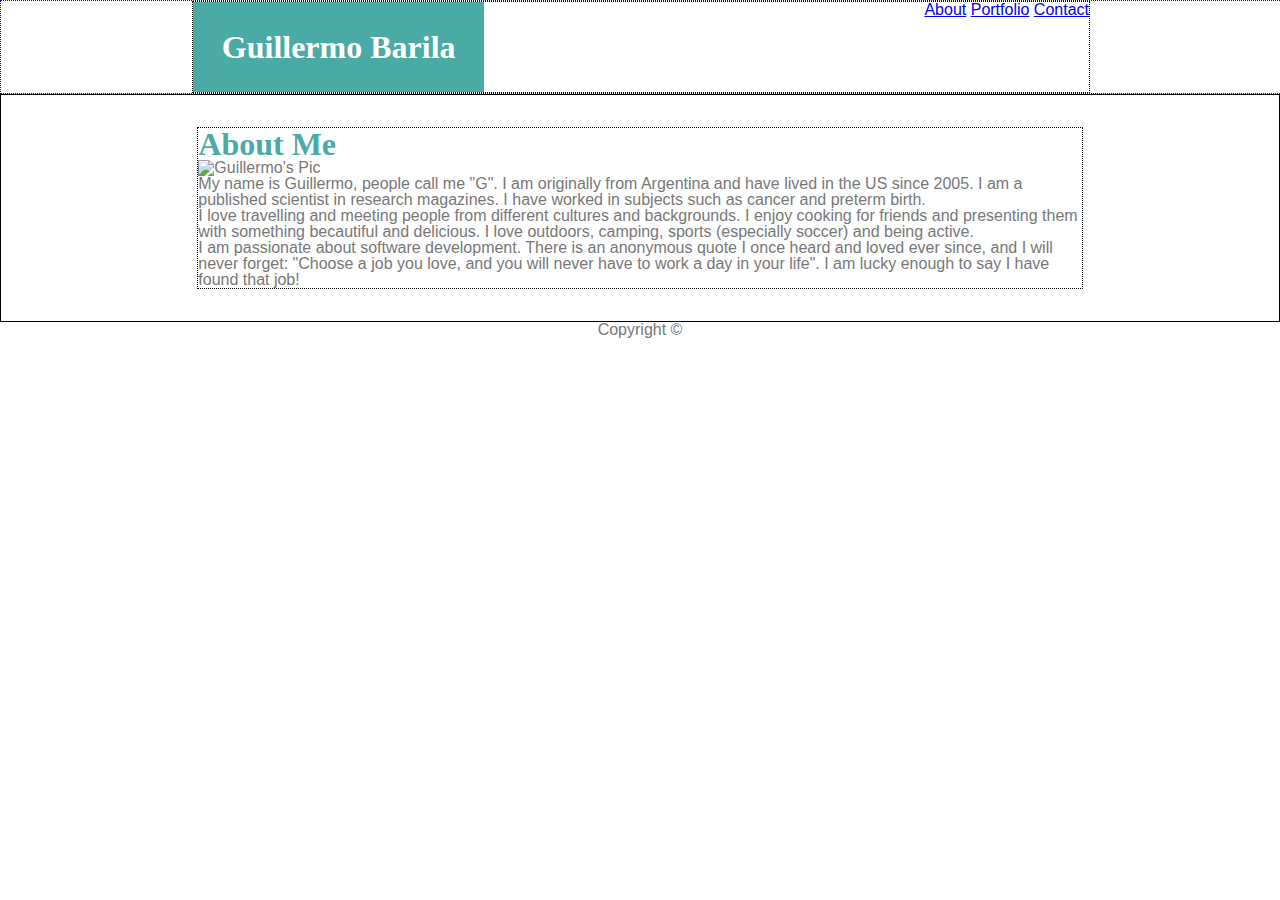
==== index.html @ 8ac6824b "First commit homework week 1" ====
<!DOCTYPE html>
<html lang="en-us">
<head>
    <meta charset="utf-8" />
    <title>Guillermo's portfolio</title>
    <link rel="stylesheet" type="text/css" media="screen" href="assets/css/reset.css" />
    <link rel="stylesheet" type="text/css" media="screen" href="assets/css/style.css" />
</head>
<body>
    <header class="flex">
        <div class="header-div frame">
            <div class="header-div-name">
                <h1 id="my-name">Guillermo Barila</h1>
            </div>
            <nav class="header-div-nav">
                <a href="#">About</a>
                <a href="#">Portfolio</a>
                <a href="#">Contact</a>
            </nav>
        </div>
    </header>
    <div class="flex main-div">
        <div class="frame main-div-content">
            <h1>About Me</h1>
            <img src="" alt="Guillermo's Pic">
            <p>My name is Guillermo, people call me "G". I am originally from Argentina and have lived in the US since 2005. I am a published scientist in research magazines. I have worked in subjects such as cancer and preterm birth.</p>
            <p>I love travelling and meeting people from different cultures and backgrounds. I enjoy cooking for friends and presenting them with something becautiful and delicious. I love outdoors, camping, sports (especially soccer) and being active.</p>
            <p>I am passionate about software development. There is an anonymous quote I once heard and loved ever since, and I will never forget: "Choose a job you love, and you will never have to work a day in your life". I am lucky enough to say I have found that job!</p>
        </div>
    </div>
    <footer class="flex">
        <p>Copyright &copy;</p>
    </footer>
</body>
</html>
---- assets/css/style.css ----
html {
    font-family: 'Arial', 'Helvetica Neue', Helvetica, sans-serif;
    color: #777777;
}

.header-div {
    display: flex;
    border: blueviolet 1px dotted;
    align-content: center;
    justify-content: space-between;
}

header {
    width: 100%;
    border: blue 1px dotted;
}

h1 {
    font-family: 'Georgia', Times, Times New Roman, serif;
    font-size: 2rem;
    font-weight: bold;
    color: #4aaaa5;
}

.frame {
    width: 70%;
    border: black 1px dotted;
}

.flex {
    display: flex;
    flex-wrap: wrap;
    flex-direction: column;
    align-content: center;
}

#my-name {
    background-color: #4aaaa5;
    color: white;
    padding: 1.8rem;
}

.main-div {
    padding: 2rem 0.5rem;
    border: black 1px solid;
}
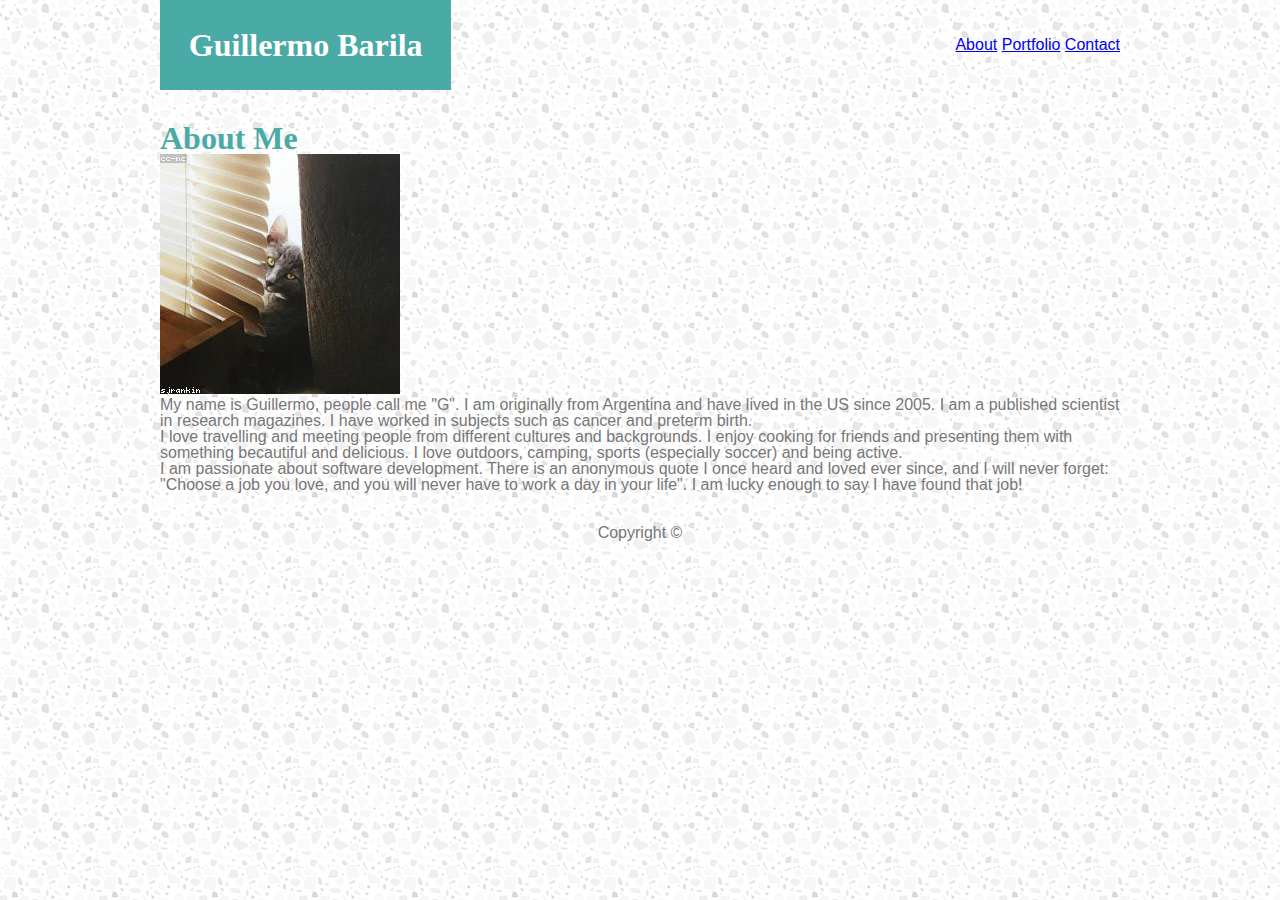
==== commit 01b2d26a: "Added background image and corrected item alignment" ====
--- a/index.html
+++ b/index.html
@@ -1,35 +1,50 @@
 <!DOCTYPE html>
+
 <html lang="en-us">
+
 <head>
     <meta charset="utf-8" />
     <title>Guillermo's portfolio</title>
     <link rel="stylesheet" type="text/css" media="screen" href="assets/css/reset.css" />
     <link rel="stylesheet" type="text/css" media="screen" href="assets/css/style.css" />
 </head>
+
 <body>
+    <!-- Header with name and options -->
+
     <header class="flex">
         <div class="header-div frame">
             <div class="header-div-name">
                 <h1 id="my-name">Guillermo Barila</h1>
             </div>
-            <nav class="header-div-nav">
-                <a href="#">About</a>
-                <a href="#">Portfolio</a>
-                <a href="#">Contact</a>
-            </nav>
+            <div class="header-div-nav">
+                <nav>
+                    <a href="#">About</a>
+                    <a href="#">Portfolio</a>
+                    <a href="#">Contact</a>
+                </nav>
+            </div>
         </div>
     </header>
+
+    <!-- Main content -->
+
     <div class="flex main-div">
         <div class="frame main-div-content">
             <h1>About Me</h1>
-            <img src="" alt="Guillermo's Pic">
+            <img src="./assets/images/me.jpg" alt="Guillermo's Pic">
             <p>My name is Guillermo, people call me "G". I am originally from Argentina and have lived in the US since 2005. I am a published scientist in research magazines. I have worked in subjects such as cancer and preterm birth.</p>
             <p>I love travelling and meeting people from different cultures and backgrounds. I enjoy cooking for friends and presenting them with something becautiful and delicious. I love outdoors, camping, sports (especially soccer) and being active.</p>
             <p>I am passionate about software development. There is an anonymous quote I once heard and loved ever since, and I will never forget: "Choose a job you love, and you will never have to work a day in your life". I am lucky enough to say I have found that job!</p>
         </div>
     </div>
+
+    <!-- Footer -->
+
     <footer class="flex">
         <p>Copyright &copy;</p>
     </footer>
+
 </body>
+
 </html>--- a/assets/css/style.css
+++ b/assets/css/style.css
@@ -3,16 +3,14 @@
     color: #777777;
 }
 
-.header-div {
-    display: flex;
-    border: blueviolet 1px dotted;
-    align-content: center;
-    justify-content: space-between;
+body {
+    background-image: url('../images/light-grey-terrazzo.png');
 }
 
-header {
-    width: 100%;
-    border: blue 1px dotted;
+.header-div {
+    display: inline-flex;
+    align-items: center;
+    justify-content: space-between;
 }
 
 h1 {
@@ -23,15 +21,14 @@
 }
 
 .frame {
-    width: 70%;
-    border: black 1px dotted;
+    width: 960px;
 }
 
 .flex {
     display: flex;
     flex-wrap: wrap;
     flex-direction: column;
-    align-content: center;
+    align-items: center;
 }
 
 #my-name {
@@ -42,5 +39,4 @@
 
 .main-div {
     padding: 2rem 0.5rem;
-    border: black 1px solid;
 }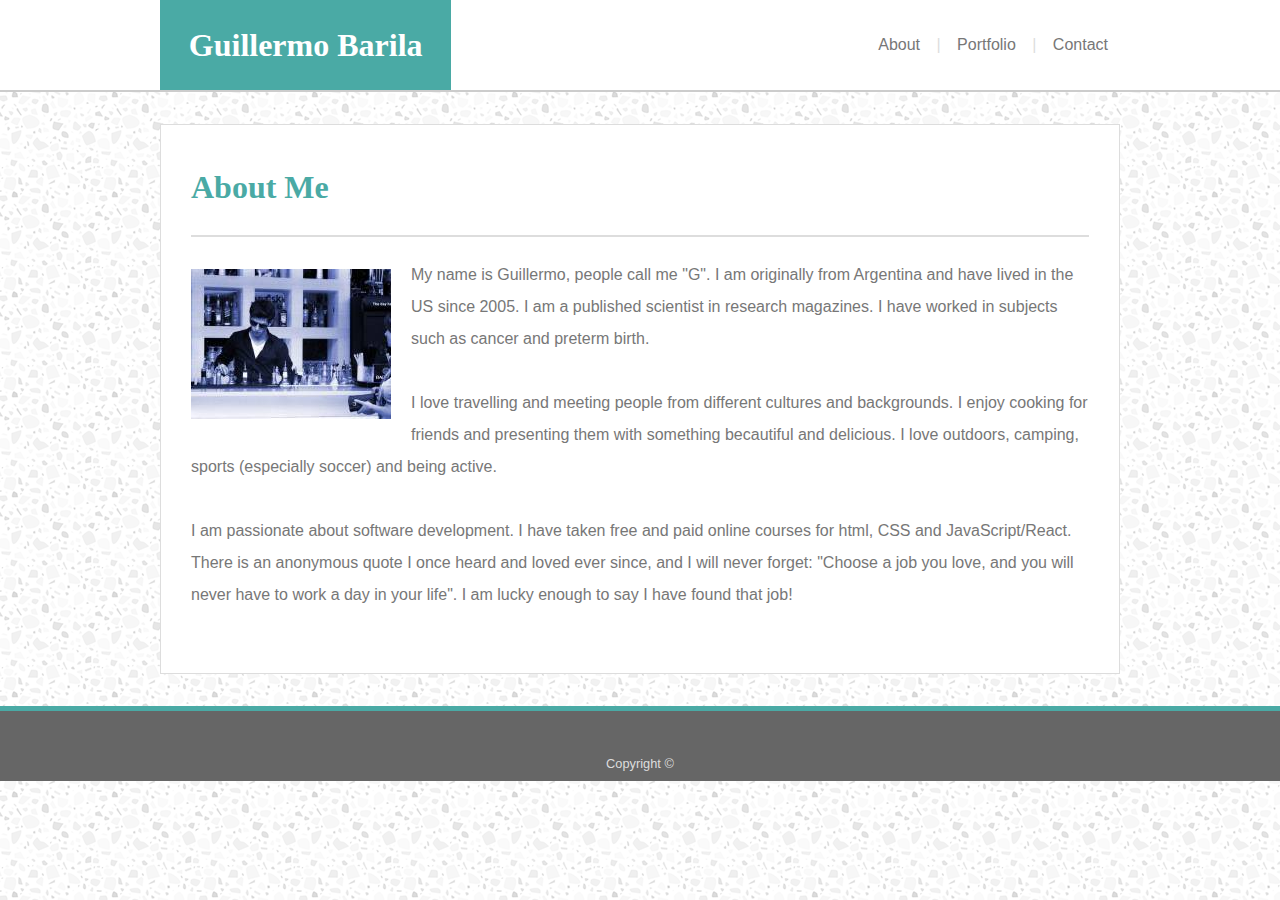
==== commit b9ce59a8: "Contact page done. Working on Portfolio page" ====
--- a/index.html
+++ b/index.html
@@ -19,9 +19,9 @@
             </div>
             <div class="header-div-nav">
                 <nav>
-                    <a href="#">About</a>
-                    <a href="#">Portfolio</a>
-                    <a href="#">Contact</a>
+                    <a href="index.html">About</a><span> | </span>
+                    <a href="portfolio.html">Portfolio</a><span> | </span>
+                    <a href="contact.html">Contact</a>
                 </nav>
             </div>
         </div>
@@ -30,12 +30,17 @@
     <!-- Main content -->
 
     <div class="flex main-div">
-        <div class="frame main-div-content">
-            <h1>About Me</h1>
-            <img src="./assets/images/me.jpg" alt="Guillermo's Pic">
-            <p>My name is Guillermo, people call me "G". I am originally from Argentina and have lived in the US since 2005. I am a published scientist in research magazines. I have worked in subjects such as cancer and preterm birth.</p>
-            <p>I love travelling and meeting people from different cultures and backgrounds. I enjoy cooking for friends and presenting them with something becautiful and delicious. I love outdoors, camping, sports (especially soccer) and being active.</p>
-            <p>I am passionate about software development. There is an anonymous quote I once heard and loved ever since, and I will never forget: "Choose a job you love, and you will never have to work a day in your life". I am lucky enough to say I have found that job!</p>
+        <div class="frame">
+            <div class="main-div-content">
+                <h1>About Me</h1>
+                <hr>
+                <img id="img-me" src="./assets/images/me.jpg" alt="Guillermo's Pic">
+                <div class="main-div-paragraphs">
+                    <p>My name is Guillermo, people call me "G". I am originally from Argentina and have lived in the US since 2005. I am a published scientist in research magazines. I have worked in subjects such as cancer and preterm birth.</p><br><br>
+                    <p>I love travelling and meeting people from different cultures and backgrounds. I enjoy cooking for friends and presenting them with something becautiful and delicious. I love outdoors, camping, sports (especially soccer) and being active.</p><br><br>
+                    <p>I am passionate about software development. I have taken free and paid online courses for html, CSS and JavaScript/React. There is an anonymous quote I once heard and loved ever since, and I will never forget: "Choose a job you love, and you will never have to work a day in your life". I am lucky enough to say I have found that job!</p><br><br>
+                </div>
+            </div>
         </div>
     </div>
 
--- a/assets/css/style.css
+++ b/assets/css/style.css
@@ -13,11 +13,30 @@
     justify-content: space-between;
 }
 
+header {
+    background-color: #fff;
+    border-bottom: 2px #cccccc solid;    
+}
+
 h1 {
     font-family: 'Georgia', Times, Times New Roman, serif;
     font-size: 2rem;
     font-weight: bold;
     color: #4aaaa5;
+}
+
+p {
+    display: inline;
+}
+
+span {
+    color: #dddddd;
+}
+
+a {
+    text-decoration: none;
+    color: inherit;
+    padding: 0 12px;
 }
 
 .frame {
@@ -39,4 +58,73 @@
 
 .main-div {
     padding: 2rem 0.5rem;
+}
+
+.main-div-content {
+    background-color: #ffffff;
+    border: #dddddd 1px solid;
+    padding: 30px;
+    clear: both;
+    line-height: 2;
+}
+
+.main-div-paragraphs {
+    margin-top: -0.6rem;
+}
+
+hr {
+    margin: 1rem 0 2rem 0;
+    border: #dddddd 1.5px solid;    
+}
+
+#img-me {
+    float: left;
+    margin: 0 20px 20px 0;
+}
+
+footer {
+    background-color: #666666;
+    border-top: #4aaaa5 5px solid;
+    height: 50px;
+    justify-content: flex-end;
+    color: #dddddd;
+    padding: 10px;
+    font-size: 0.8rem;
+}
+
+button {
+    background-color: #4aaaa5;
+    color: #ffffff;
+    border: none;
+    padding: 0.5rem 1.5rem;
+}
+
+h2 {
+    background-color: #4aaaa5;
+    padding-bottom: 0.6rem;
+    color: #ffffff;
+}
+
+.projects {
+    display: flex;
+    flex-wrap: wrap;
+}
+
+.project-box {
+    display: flex;
+}
+
+.project-name {
+    background-image: url('assets/images/project1.jpg');
+    width: 400px;
+    height: 200px;
+    border: black 1px solid;
+    align-items: flex-end;
+    text-align: center;
+    float: left;
+    margin: 1rem 1rem;
+}
+
+#project1 {
+    background-image: url('assets/images/project1.jpg');
 }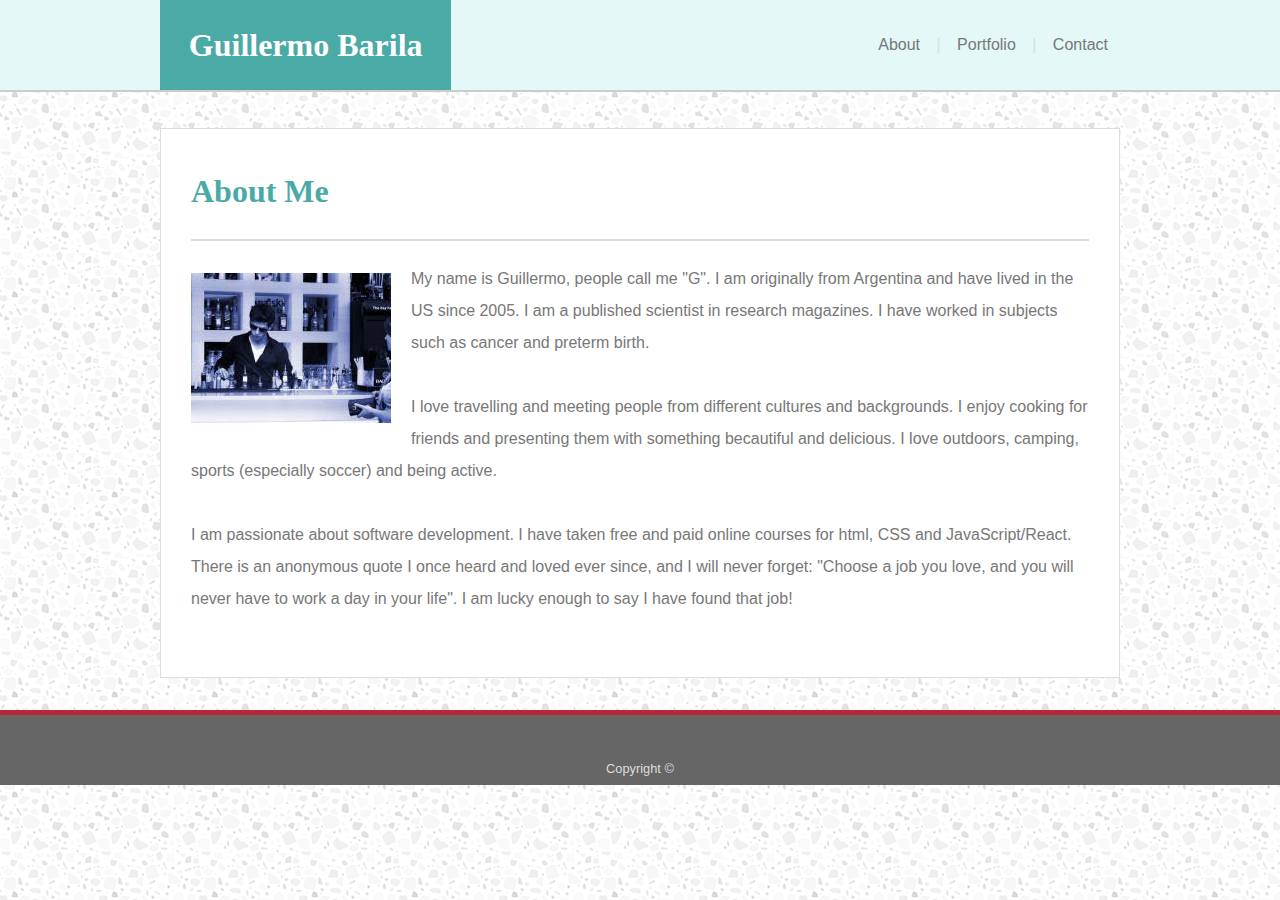
==== commit eec02e19: "Added some pseudoclasses to CSS" ====
--- a/index.html
+++ b/index.html
@@ -19,9 +19,9 @@
             </div>
             <div class="header-div-nav">
                 <nav>
-                    <a href="index.html">About</a><span> | </span>
-                    <a href="portfolio.html">Portfolio</a><span> | </span>
-                    <a href="contact.html">Contact</a>
+                    <a href="index.html" title="My Info">About</a><span> | </span>
+                    <a href="portfolio.html" title="My Work">Portfolio</a><span> | </span>
+                    <a href="contact.html" title="Contact me">Contact</a>
                 </nav>
             </div>
         </div>
--- a/assets/css/style.css
+++ b/assets/css/style.css
@@ -14,8 +14,13 @@
 }
 
 header {
-    background-color: #fff;
-    border-bottom: 2px #cccccc solid;    
+    background-color: #e3f8f7;
+    border-bottom: 2px #cccccc solid; 
+    position: fixed;
+    left: 0;
+    top: 0;
+    z-index: 20;
+    width: 100%;
 }
 
 h1 {
@@ -58,6 +63,7 @@
 
 .main-div {
     padding: 2rem 0.5rem;
+    margin-top: 6rem;
 }
 
 .main-div-content {
@@ -84,7 +90,7 @@
 
 footer {
     background-color: #666666;
-    border-top: #4aaaa5 5px solid;
+    border-top: #B23E 5px solid;
     height: 50px;
     justify-content: flex-end;
     color: #dddddd;
@@ -92,39 +98,96 @@
     font-size: 0.8rem;
 }
 
+input {
+    height: 1.5rem;
+}
+
 button {
     background-color: #4aaaa5;
     color: #ffffff;
     border: none;
     padding: 0.5rem 1.5rem;
+    font-family: inherit;
+    font-size: inherit;
 }
 
 h2 {
     background-color: #4aaaa5;
-    padding-bottom: 0.6rem;
     color: #ffffff;
+    width: 300px;
+    height: 35px;
+    text-align: center;
+    padding-top: 5px;
 }
 
 .projects {
     display: flex;
     flex-wrap: wrap;
+    justify-content: space-around;
 }
 
 .project-box {
     display: flex;
+    margin: 1rem 1rem;
+    width: 300px;
+    height: 200px;
+    align-items: flex-end;
+    border-radius: 10px;
 }
 
 .project-name {
-    background-image: url('assets/images/project1.jpg');
-    width: 400px;
-    height: 200px;
-    border: black 1px solid;
-    align-items: flex-end;
-    text-align: center;
-    float: left;
-    margin: 1rem 1rem;
+    margin-bottom: 0.6rem;
+    opacity: 0.9;
 }
 
 #project1 {
-    background-image: url('assets/images/project1.jpg');
-}+    background-image: url('../images/project1.jpg');
+    background-repeat: no-repeat;
+    background-size: contain;
+}
+
+#project2 {
+    background-image: url('../images/project2.jpg');
+    background-repeat: no-repeat;
+}
+
+#project3 {
+    background-image: url('../images/project3.jpg');
+    background-repeat: no-repeat;
+}
+
+#project4 {
+    background-image: url('../images/project4.jpg');
+    background-repeat: no-repeat;
+}
+
+#project5 {
+    background-image: url('../images/project5.jpg');
+    background-repeat: no-repeat;
+}
+
+.required {
+    color: red;
+}
+
+/* Pseudo classes styling */
+
+button:hover {
+    background-color: #1d6461;
+}
+
+a:hover {
+    color: #B23E;
+    background-color: rgba(253, 219, 222, 0.933);
+    border-radius: 5px;
+    padding: 12px;
+}
+
+.project-box:hover {
+    opacity: 0.8;
+    box-shadow: 3px 3px 10px #000000;
+}
+
+a:visited {
+    font-weight: bold;
+}
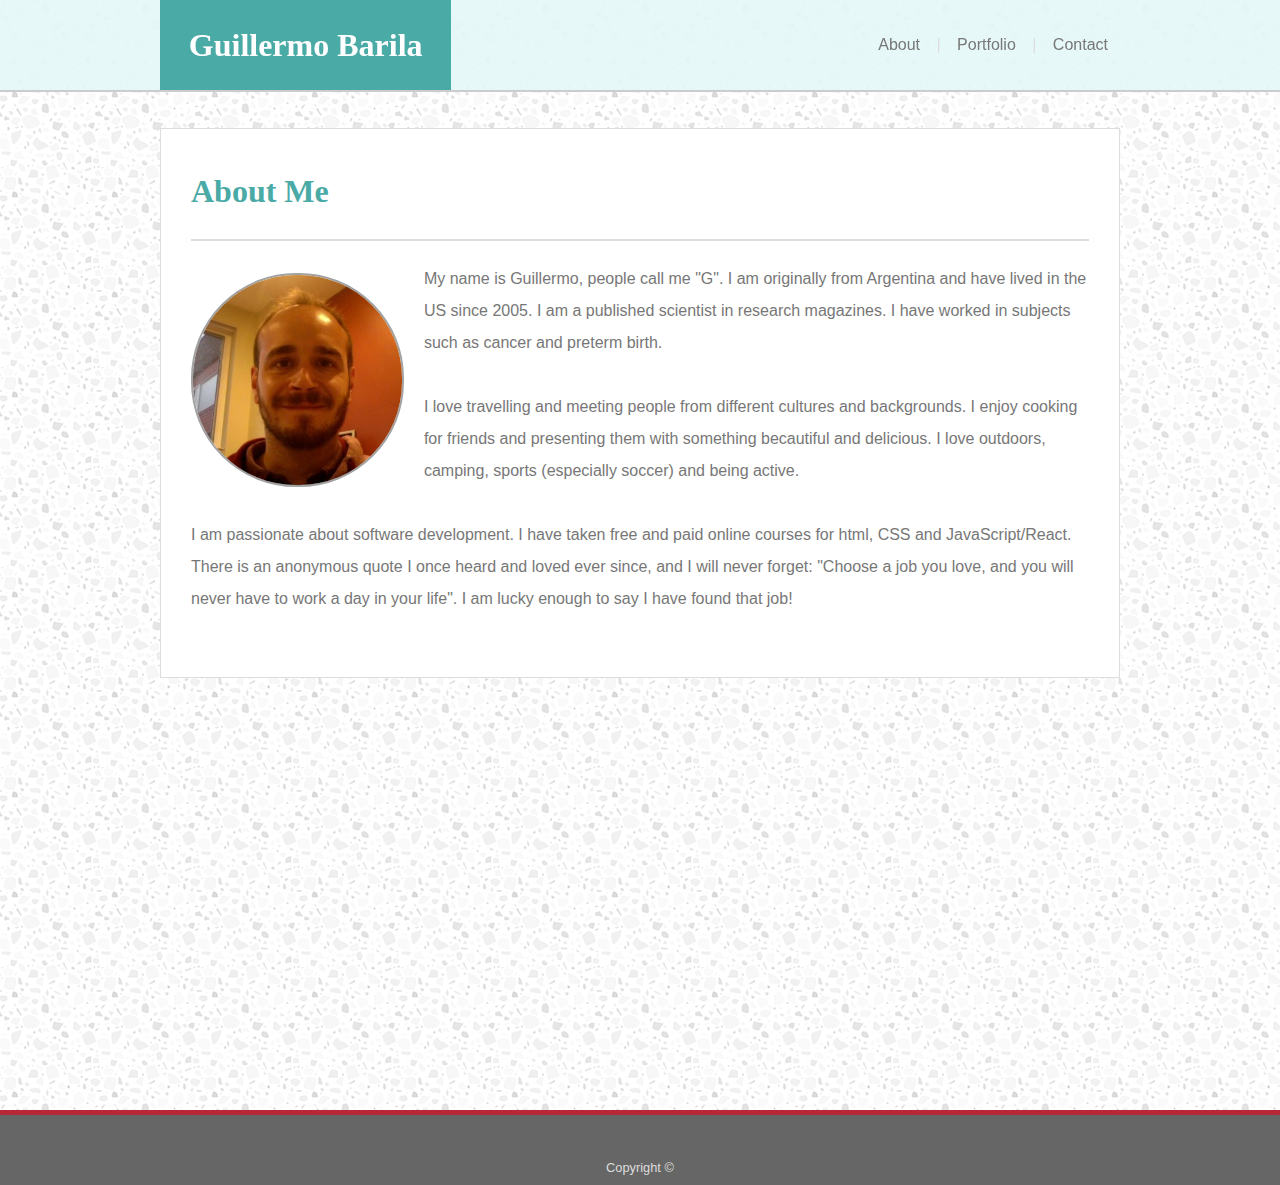
==== commit 96e3ee92: "Finished adding pseudo classes and minor tweaks" ====
--- a/index.html
+++ b/index.html
@@ -7,6 +7,7 @@
     <title>Guillermo's portfolio</title>
     <link rel="stylesheet" type="text/css" media="screen" href="assets/css/reset.css" />
     <link rel="stylesheet" type="text/css" media="screen" href="assets/css/style.css" />
+    <link rel="stylesheet" href="https://use.fontawesome.com/releases/v5.0.12/css/all.css" integrity="sha384-G0fIWCsCzJIMAVNQPfjH08cyYaUtMwjJwqiRKxxE/rx96Uroj1BtIQ6MLJuheaO9" crossorigin="anonymous">
 </head>
 
 <body>
@@ -34,7 +35,7 @@
             <div class="main-div-content">
                 <h1>About Me</h1>
                 <hr>
-                <img id="img-me" src="./assets/images/me.jpg" alt="Guillermo's Pic">
+                <img id="img-me" src="./assets/images/me.png" alt="Guillermo's Pic">
                 <div class="main-div-paragraphs">
                     <p>My name is Guillermo, people call me "G". I am originally from Argentina and have lived in the US since 2005. I am a published scientist in research magazines. I have worked in subjects such as cancer and preterm birth.</p><br><br>
                     <p>I love travelling and meeting people from different cultures and backgrounds. I enjoy cooking for friends and presenting them with something becautiful and delicious. I love outdoors, camping, sports (especially soccer) and being active.</p><br><br>
@@ -47,6 +48,12 @@
     <!-- Footer -->
 
     <footer class="flex">
+        <div class="social-media">
+            <a href="https://www.github.com/gui365" target="_blank"><i class="fab fa-github fa-2x"></i></a>
+            <a href="https://www.linkedin.com/in/gbarila/" target="_blank"><i class="fab fa-linkedin fa-2x"></i></a>
+            <a href="https://www.facebook.com/gui365" target="_blank"><i class="fab fa-facebook fa-2x"></i></a>
+            <a href="https://stackoverflow.com/users/9636342/g-barila" target="_blank"><i class="fab fa-stack-overflow fa-2x"></i></a>
+        </div>
         <p>Copyright &copy;</p>
     </footer>
 
--- a/assets/css/style.css
+++ b/assets/css/style.css
@@ -1,10 +1,12 @@
 html {
     font-family: 'Arial', 'Helvetica Neue', Helvetica, sans-serif;
     color: #777777;
+    height: 100%;
 }
 
 body {
     background-image: url('../images/light-grey-terrazzo.png');
+    height: 100%;
 }
 
 .header-div {
@@ -14,7 +16,7 @@
 }
 
 header {
-    background-color: #e3f8f7;
+    background-color: rgba(227, 248, 247, 0.9);
     border-bottom: 2px #cccccc solid; 
     position: fixed;
     left: 0;
@@ -64,6 +66,8 @@
 .main-div {
     padding: 2rem 0.5rem;
     margin-top: 6rem;
+    min-height: 100%;
+    margin-bottom: 50px;
 }
 
 .main-div-content {
@@ -86,6 +90,9 @@
 #img-me {
     float: left;
     margin: 0 20px 20px 0;
+    height: 210px;
+    border: #a3a2a2 2px solid;
+    border-radius: 105px;
 }
 
 footer {
@@ -98,8 +105,16 @@
     font-size: 0.8rem;
 }
 
+i {
+    margin-bottom: 0.5rem;
+}
+
 input {
     height: 1.5rem;
+}
+
+#form-message {
+    width: 100%;
 }
 
 button {
@@ -170,24 +185,39 @@
     color: red;
 }
 
-/* Pseudo classes styling */
+
+/*      Pseudo classes styling      */
+
 
 button:hover {
     background-color: #1d6461;
 }
 
-a:hover {
+nav a:hover {
     color: #B23E;
     background-color: rgba(253, 219, 222, 0.933);
     border-radius: 5px;
     padding: 12px;
 }
 
+footer a:hover {
+    color: #ffffff;
+}
+
 .project-box:hover {
-    opacity: 0.8;
+    /* opacity: 0.9; */
     box-shadow: 3px 3px 10px #000000;
-}
-
-a:visited {
-    font-weight: bold;
-}
+    transform: rotate(-1deg);
+    transition-duration: 300ms;
+}
+
+#my-name:hover {
+    background-image: url('../images/name-bg2.jpg');
+    color: #000000;
+    opacity: 0.7;
+    transition-duration: 000ms;
+}
+
+input:focus, textarea:focus {
+    background-color: rgb(253, 253, 227);
+}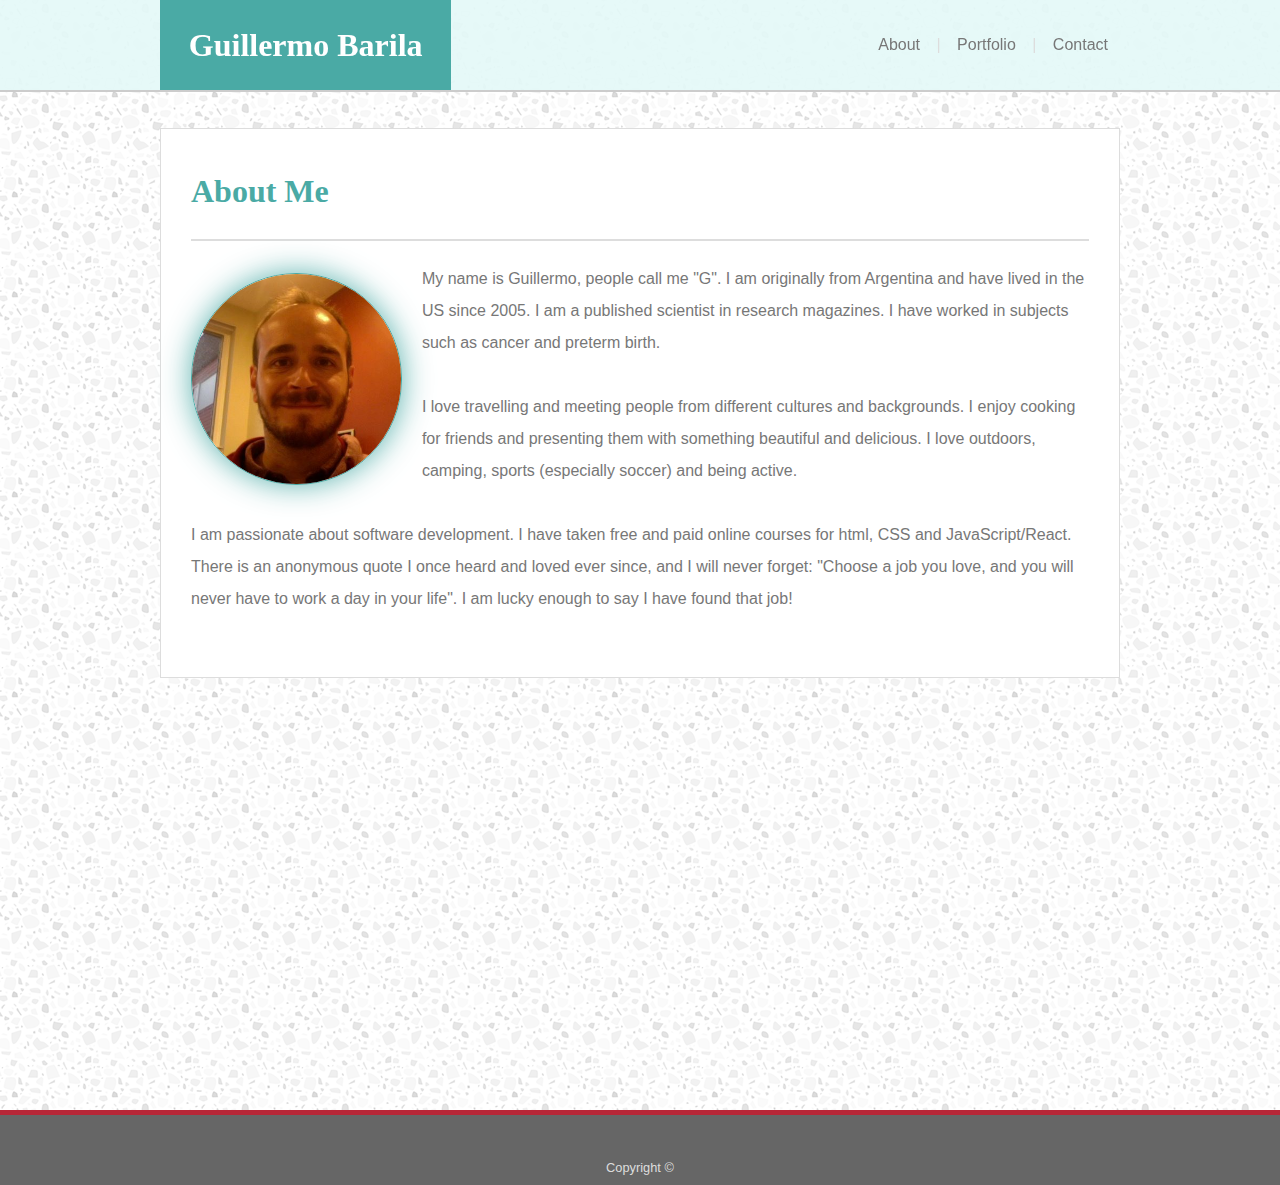
==== commit 8e6bbcee: "Corrected typo and fixed shadow in About, changed opacity of images in Portfolio" ====
--- a/index.html
+++ b/index.html
@@ -35,10 +35,10 @@
             <div class="main-div-content">
                 <h1>About Me</h1>
                 <hr>
-                <img id="img-me" src="./assets/images/me.png" alt="Guillermo's Pic">
+                <img id="img-me" src="./assets/images/me.png" alt="Guillermo's Pic" title="I know, not my best pic...">
                 <div class="main-div-paragraphs">
                     <p>My name is Guillermo, people call me "G". I am originally from Argentina and have lived in the US since 2005. I am a published scientist in research magazines. I have worked in subjects such as cancer and preterm birth.</p><br><br>
-                    <p>I love travelling and meeting people from different cultures and backgrounds. I enjoy cooking for friends and presenting them with something becautiful and delicious. I love outdoors, camping, sports (especially soccer) and being active.</p><br><br>
+                    <p>I love travelling and meeting people from different cultures and backgrounds. I enjoy cooking for friends and presenting them with something beautiful and delicious. I love outdoors, camping, sports (especially soccer) and being active.</p><br><br>
                     <p>I am passionate about software development. I have taken free and paid online courses for html, CSS and JavaScript/React. There is an anonymous quote I once heard and loved ever since, and I will never forget: "Choose a job you love, and you will never have to work a day in your life". I am lucky enough to say I have found that job!</p><br><br>
                 </div>
             </div>
--- a/assets/css/style.css
+++ b/assets/css/style.css
@@ -91,8 +91,10 @@
     float: left;
     margin: 0 20px 20px 0;
     height: 210px;
-    border: #a3a2a2 2px solid;
+    border: rgb(74, 170, 165) 1px solid;
     border-radius: 105px;
+    box-shadow: 0 0 30px rgba(74, 170, 165, 0.9)
+    ;
 }
 
 footer {
@@ -124,6 +126,7 @@
     padding: 0.5rem 1.5rem;
     font-family: inherit;
     font-size: inherit;
+    border-radius: 5px;
 }
 
 h2 {
@@ -155,30 +158,29 @@
     opacity: 0.9;
 }
 
+.image-props {
+    opacity: 0.7;
+    background-repeat: no-repeat;
+}
+
 #project1 {
     background-image: url('../images/project1.jpg');
-    background-repeat: no-repeat;
-    background-size: contain;
 }
 
 #project2 {
     background-image: url('../images/project2.jpg');
-    background-repeat: no-repeat;
 }
 
 #project3 {
     background-image: url('../images/project3.jpg');
-    background-repeat: no-repeat;
 }
 
 #project4 {
     background-image: url('../images/project4.jpg');
-    background-repeat: no-repeat;
 }
 
 #project5 {
     background-image: url('../images/project5.jpg');
-    background-repeat: no-repeat;
 }
 
 .required {
@@ -209,6 +211,7 @@
     box-shadow: 3px 3px 10px #000000;
     transform: rotate(-1deg);
     transition-duration: 300ms;
+    opacity: 1;
 }
 
 #my-name:hover {
@@ -220,4 +223,4 @@
 
 input:focus, textarea:focus {
     background-color: rgb(253, 253, 227);
-}+}
